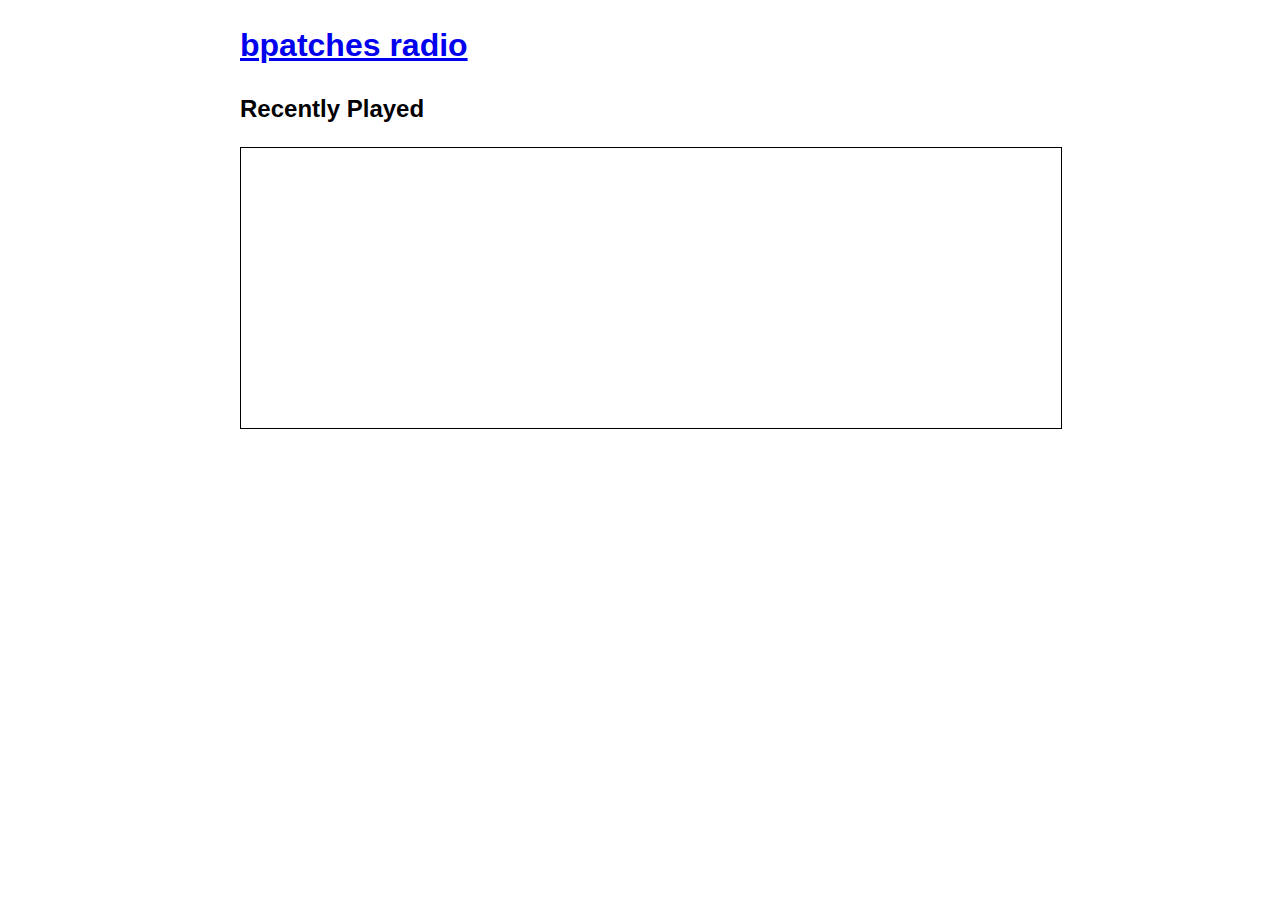
==== history.html @ 51c882b1 "Initial radio website" ====
<!DOCTYPE html>
<html lang="en">
  <head>
    <meta charset="UTF-8">
    <meta name="viewport" content="width=device-width, initial-scale=1.0">
    <title>bpatches radio</title>
    <link rel="stylesheet" href="/css/styles.css"></link>
  </head>
  <body>
    <main>
      <h1><a href="/">bpatches radio</a></h1>
      <h2>Recently Played</h2>
      <iframe class="song-history" src="https://radio.bpatches.com/public/radio/history" frameborder="0" allowtransparency="true"></iframe>
    </main>
  </body>
</html>
---- css/styles.css ----
main
{
	max-width: 800px;
	margin: 0 auto;
	line-height: 1.5;
}
.audio-player
{
	max-width: 600px;
	min-width: 400px;
	border: 1px solid black;
	height: 110px;
	padding: 10px;
}
.song-history
{
	width: 100%;
	height: 260px;
	border: 1px solid black;
	padding: 10px;
}
body
{
	font-family: sans-serif;
}
p a{
	position: relative;
}
p a::before {
  content: '⇒';
  color: #999;
  text-decoration: none;
  font-weight: bold;
  position: absolute;
  left: -1.25rem;
}
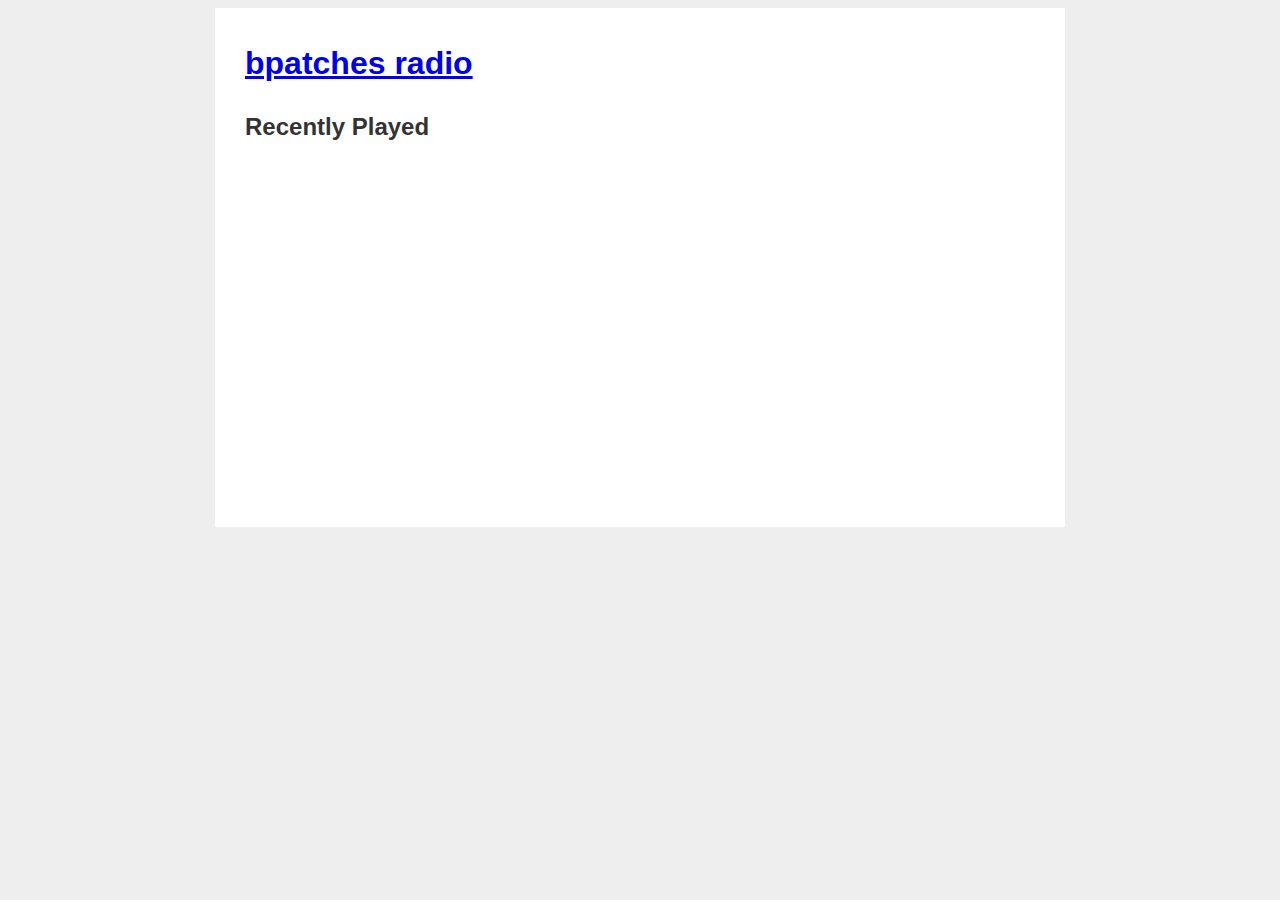
==== commit 67af79f7: "Minor styling changes" ====
--- a/history.html
+++ b/history.html
@@ -10,7 +10,7 @@
     <main>
       <h1><a href="/">bpatches radio</a></h1>
       <h2>Recently Played</h2>
-      <iframe class="song-history" src="https://radio.bpatches.com/public/radio/history" frameborder="0" allowtransparency="true"></iframe>
+      <iframe class="song-history" src="https://radio.bpatches.com/public/radio/history?theme=light" frameborder="0" scrolling="no" allowtransparency="true"></iframe>
     </main>
   </body>
-</html>+</html>
--- a/css/styles.css
+++ b/css/styles.css
@@ -3,34 +3,43 @@
 	max-width: 800px;
 	margin: 0 auto;
 	line-height: 1.5;
+	background-color: white;
+	padding: 10px 20px 5px 30px;
 }
 .audio-player
 {
 	max-width: 600px;
-	min-width: 400px;
+	min-width: 50%;
 	border: 1px solid black;
 	height: 110px;
 	padding: 10px;
 }
 .song-history
 {
-	width: 100%;
-	height: 260px;
-	border: 1px solid black;
-	padding: 10px;
+	min-width: 95%;
+	min-height: 350px;
 }
 body
 {
 	font-family: sans-serif;
+	color: #333;
+	background-color: #eee;
 }
-p a{
+p a
+{
 	position: relative;
 }
-p a::before {
-  content: '⇒';
-  color: #999;
-  text-decoration: none;
-  font-weight: bold;
-  position: absolute;
-  left: -1.25rem;
+p a::before
+{
+	content: '⇒';
+	color: #999;
+	text-decoration: none;
+	font-weight: bold;
+	position: absolute;
+	left: -1.25rem;
+}
+.footer
+{
+	text-align: center;
+	font-size: 10pt;
 }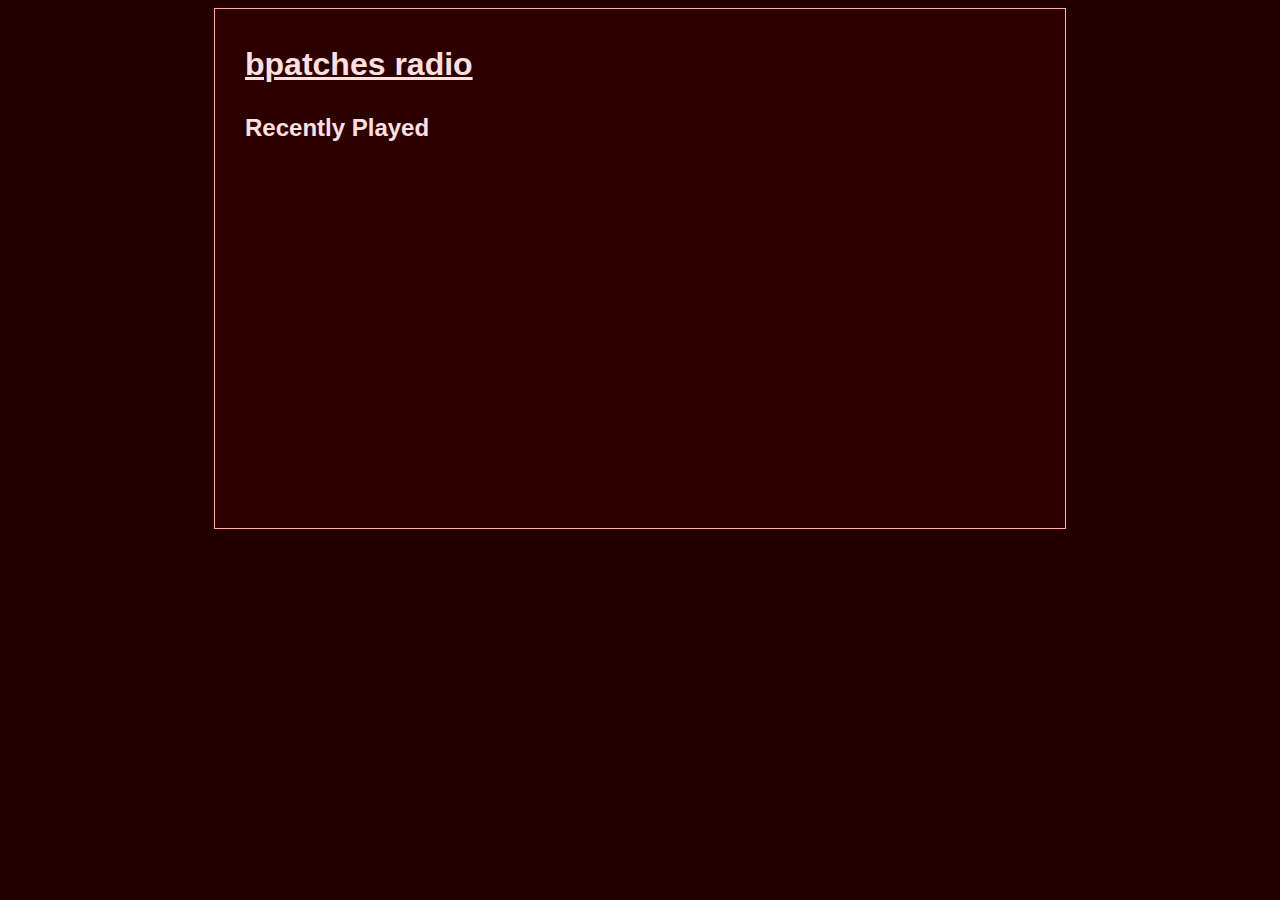
==== commit 9f548116: "Change to dark red styling" ====
--- a/history.html
+++ b/history.html
@@ -3,14 +3,14 @@
   <head>
     <meta charset="UTF-8">
     <meta name="viewport" content="width=device-width, initial-scale=1.0">
-    <title>bpatches radio</title>
+    <title>Recently Played | bpatches radio</title>
     <link rel="stylesheet" href="/css/styles.css"></link>
   </head>
   <body>
     <main>
       <h1><a href="/">bpatches radio</a></h1>
       <h2>Recently Played</h2>
-      <iframe class="song-history" src="https://radio.bpatches.com/public/radio/history?theme=light" frameborder="0" scrolling="no" allowtransparency="true"></iframe>
+      <iframe class="song-history" src="https://radio.bpatches.com/public/radio/history?theme=dark" frameborder="0" scrolling="no" allowtransparency="true"></iframe>
     </main>
   </body>
 </html>
--- a/css/styles.css
+++ b/css/styles.css
@@ -3,8 +3,9 @@
 	max-width: 800px;
 	margin: 0 auto;
 	line-height: 1.5;
-	background-color: white;
+	background-color: #2D0000;
 	padding: 10px 20px 5px 30px;
+	border: 1px solid #FFA8A8;
 }
 .audio-player
 {
@@ -13,6 +14,7 @@
 	border: 1px solid black;
 	height: 110px;
 	padding: 10px;
+	background-color: #230000;
 }
 .song-history
 {
@@ -22,8 +24,13 @@
 body
 {
 	font-family: sans-serif;
-	color: #333;
-	background-color: #eee;
+	/*color: #333;*/
+	color: #FFE0E0;
+	/*background-color: #eee;*/
+	background-color: #230000;
+}
+a{
+	color: #FFE0E0;
 }
 p a
 {
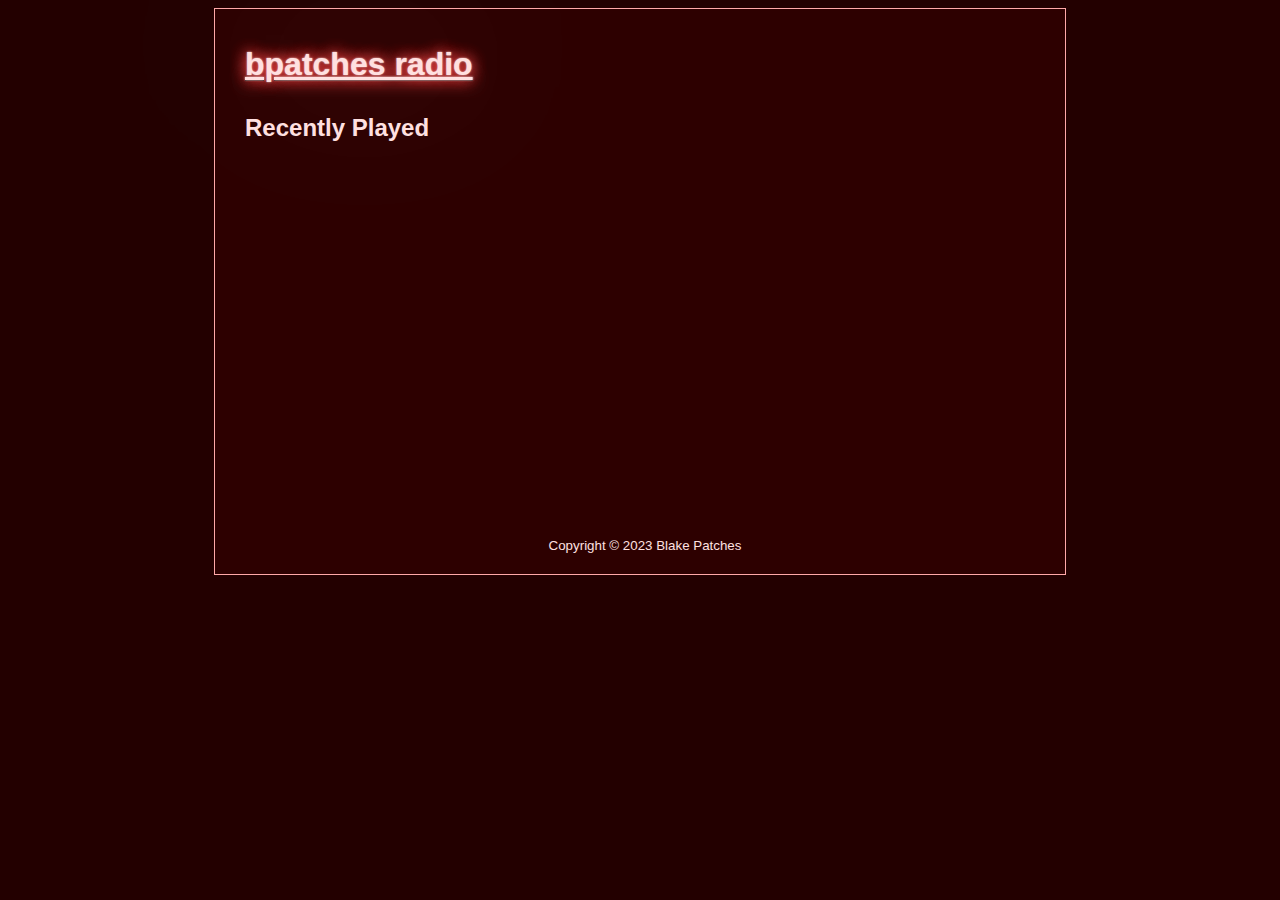
==== commit a2f54439: "Add neon glow style for links, copyright notice on other pages" ====
--- a/history.html
+++ b/history.html
@@ -11,6 +11,7 @@
       <h1><a href="/">bpatches radio</a></h1>
       <h2>Recently Played</h2>
       <iframe class="song-history" src="https://radio.bpatches.com/public/radio/history?theme=dark" frameborder="0" scrolling="no" allowtransparency="true"></iframe>
+      <p class="footer">Copyright &#169; 2023 Blake Patches</p>
     </main>
   </body>
 </html>
--- a/css/styles.css
+++ b/css/styles.css
@@ -11,7 +11,7 @@
 {
 	max-width: 600px;
 	min-width: 50%;
-	border: 1px solid black;
+	border: 1px solid #FFA8A8;
 	height: 110px;
 	padding: 10px;
 	background-color: #230000;
@@ -24,9 +24,7 @@
 body
 {
 	font-family: sans-serif;
-	/*color: #333;*/
 	color: #FFE0E0;
-	/*background-color: #eee;*/
 	background-color: #230000;
 }
 a{
@@ -35,6 +33,7 @@
 p a
 {
 	position: relative;
+	text-shadow: 0 -10px 150px, 0 0 1px, 0 0 0.5em #ff4444, 0 0 0.5em #ff4444, 0 1px 1px #000;
 }
 p a::before
 {
@@ -49,4 +48,8 @@
 {
 	text-align: center;
 	font-size: 10pt;
+}
+h1
+{
+	text-shadow: 0 -20px 150px, 0 0 2px, 0 0 0.5em #ff4444, 0 0 0.5em #ff4444, 0 1px 1px #000;
 }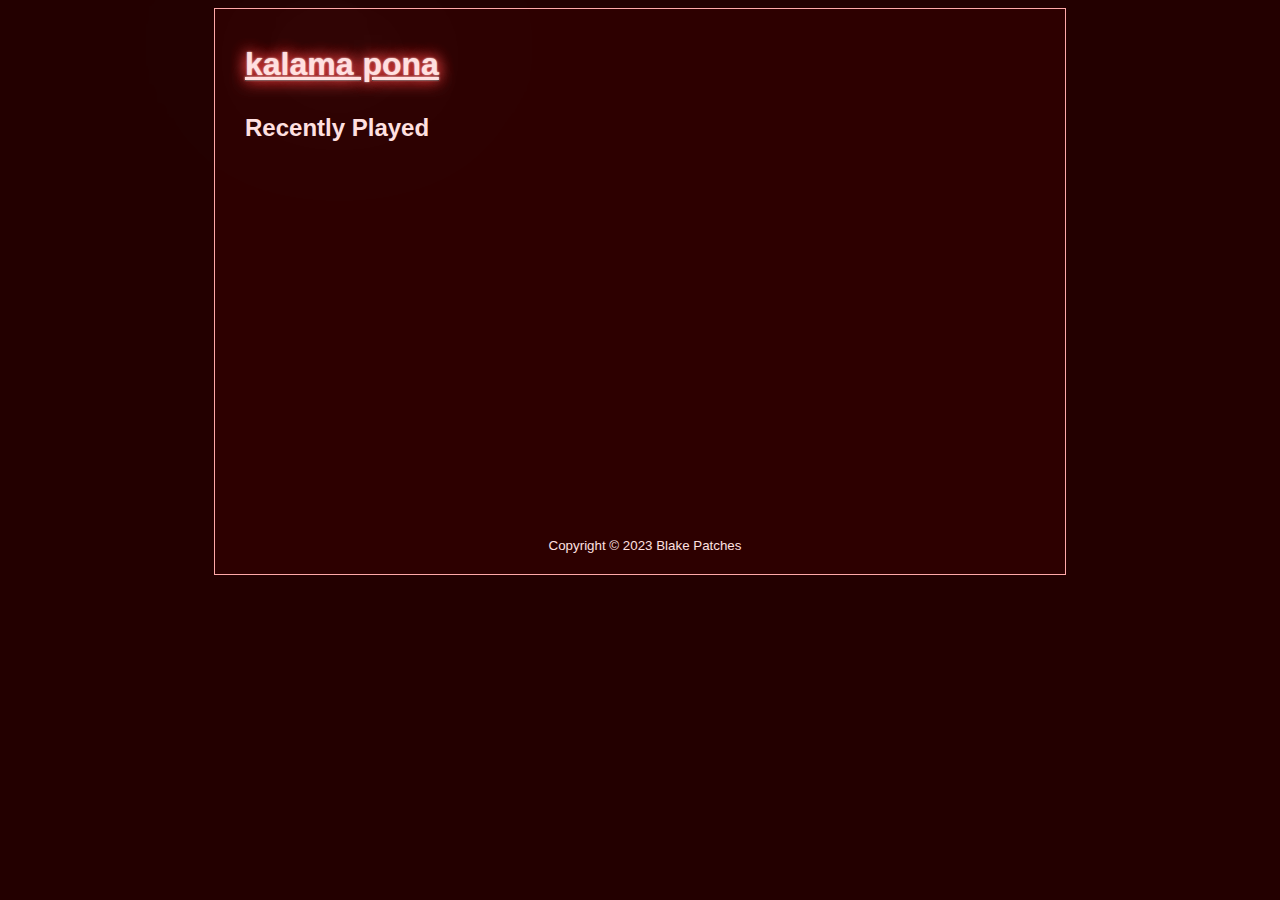
==== commit 4e627de4: "Change naming and add links" ====
--- a/history.html
+++ b/history.html
@@ -3,12 +3,12 @@
   <head>
     <meta charset="UTF-8">
     <meta name="viewport" content="width=device-width, initial-scale=1.0">
-    <title>Recently Played | bpatches radio</title>
+    <title>Recently Played | kalama pona</title>
     <link rel="stylesheet" href="/css/styles.css"></link>
   </head>
   <body>
     <main>
-      <h1><a href="/">bpatches radio</a></h1>
+      <h1><a href="/">kalama pona</a></h1>
       <h2>Recently Played</h2>
       <iframe class="song-history" src="https://radio.bpatches.com/public/radio/history?theme=dark" frameborder="0" scrolling="no" allowtransparency="true"></iframe>
       <p class="footer">Copyright &#169; 2023 Blake Patches</p>
--- a/css/styles.css
+++ b/css/styles.css
@@ -30,12 +30,12 @@
 a{
 	color: #FFE0E0;
 }
-p a
+p a.page-link
 {
 	position: relative;
 	text-shadow: 0 -10px 150px, 0 0 1px, 0 0 0.5em #ff4444, 0 0 0.5em #ff4444, 0 1px 1px #000;
 }
-p a::before
+p a.page-link::before
 {
 	content: '⇒';
 	color: #999;
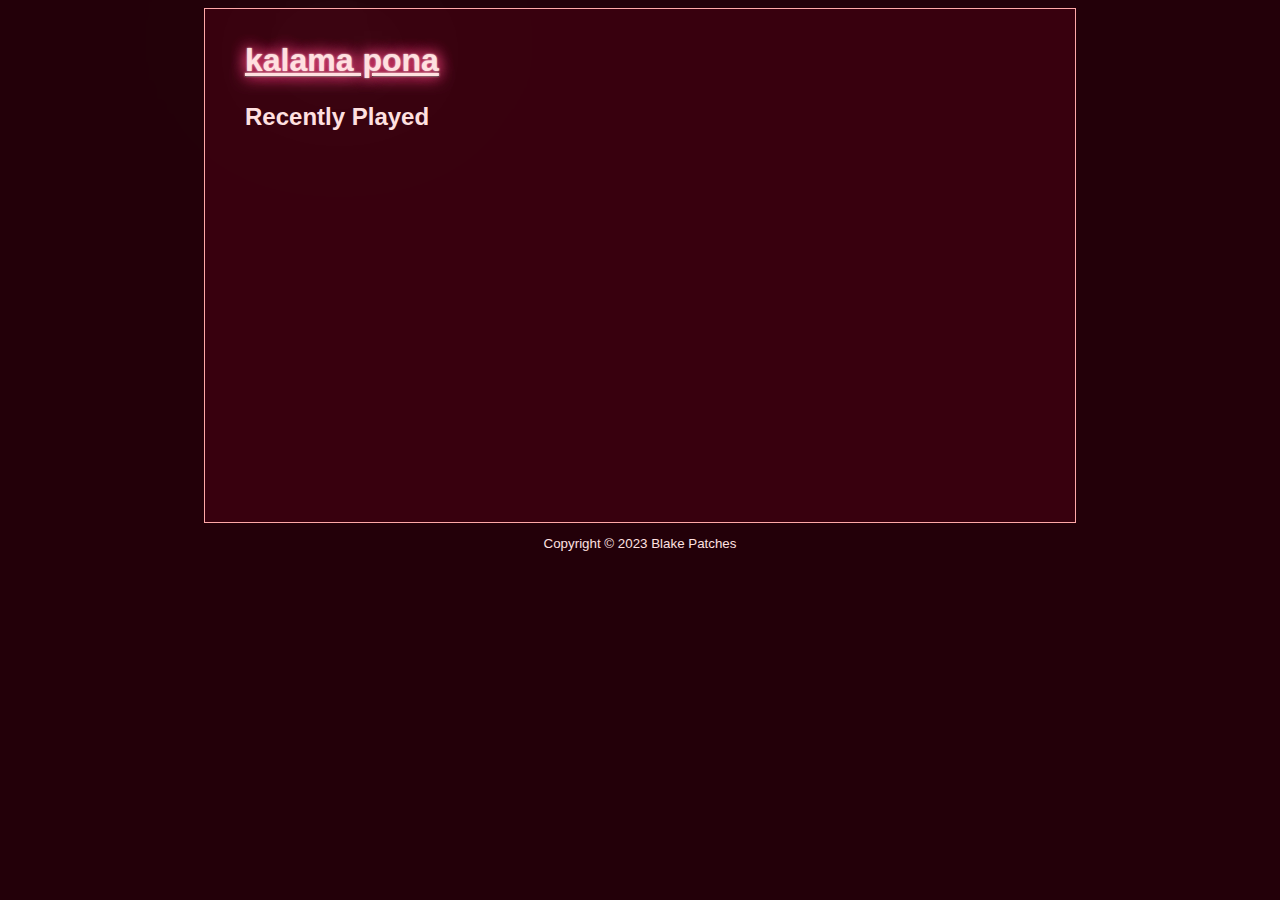
==== commit 2945bc97: "Footer styling and background color changes" ====
--- a/history.html
+++ b/history.html
@@ -11,7 +11,7 @@
       <h1><a href="/">kalama pona</a></h1>
       <h2>Recently Played</h2>
       <iframe class="song-history" src="https://radio.bpatches.com/public/radio/history?theme=dark" frameborder="0" scrolling="no" allowtransparency="true"></iframe>
-      <p class="footer">Copyright &#169; 2023 Blake Patches</p>
     </main>
+    <p class="footer">Copyright &#169; 2023 Blake Patches</p>
   </body>
 </html>
--- a/css/styles.css
+++ b/css/styles.css
@@ -2,9 +2,9 @@
 {
 	max-width: 800px;
 	margin: 0 auto;
-	line-height: 1.5;
-	background-color: #2D0000;
-	padding: 10px 20px 5px 30px;
+	line-height: 1.25;
+	background-color: #38000E;
+	padding: 10px 30px 15px 40px;
 	border: 1px solid #FFA8A8;
 }
 .audio-player
@@ -14,7 +14,7 @@
 	border: 1px solid #FFA8A8;
 	height: 110px;
 	padding: 10px;
-	background-color: #230000;
+	background-color: #230009;
 }
 .song-history
 {
@@ -25,15 +25,19 @@
 {
 	font-family: sans-serif;
 	color: #FFE0E0;
-	background-color: #230000;
+	background-color: #230009;
 }
 a{
 	color: #FFE0E0;
 }
+a:hover
+{
+	color:#CBBDBD;
+}
 p a.page-link
 {
 	position: relative;
-	text-shadow: 0 -10px 150px, 0 0 1px, 0 0 0.5em #ff4444, 0 0 0.5em #ff4444, 0 1px 1px #000;
+	text-shadow: 0 -10px 150px, 0 0 1px, 0 0 0.5em #ff4482, 0 0 0.5em #ff4482, 0 1px 1px #000;
 }
 p a.page-link::before
 {
@@ -51,5 +55,9 @@
 }
 h1
 {
-	text-shadow: 0 -20px 150px, 0 0 2px, 0 0 0.5em #ff4444, 0 0 0.5em #ff4444, 0 1px 1px #000;
+	text-shadow: 0 -20px 150px, 0 0 2px, 0 0 0.5em #ff4482, 0 0 0.5em #ff4482, 0 1px 1px #000;
+}
+.links
+{
+	border-top: 1px dotted #FFA8A8;
 }